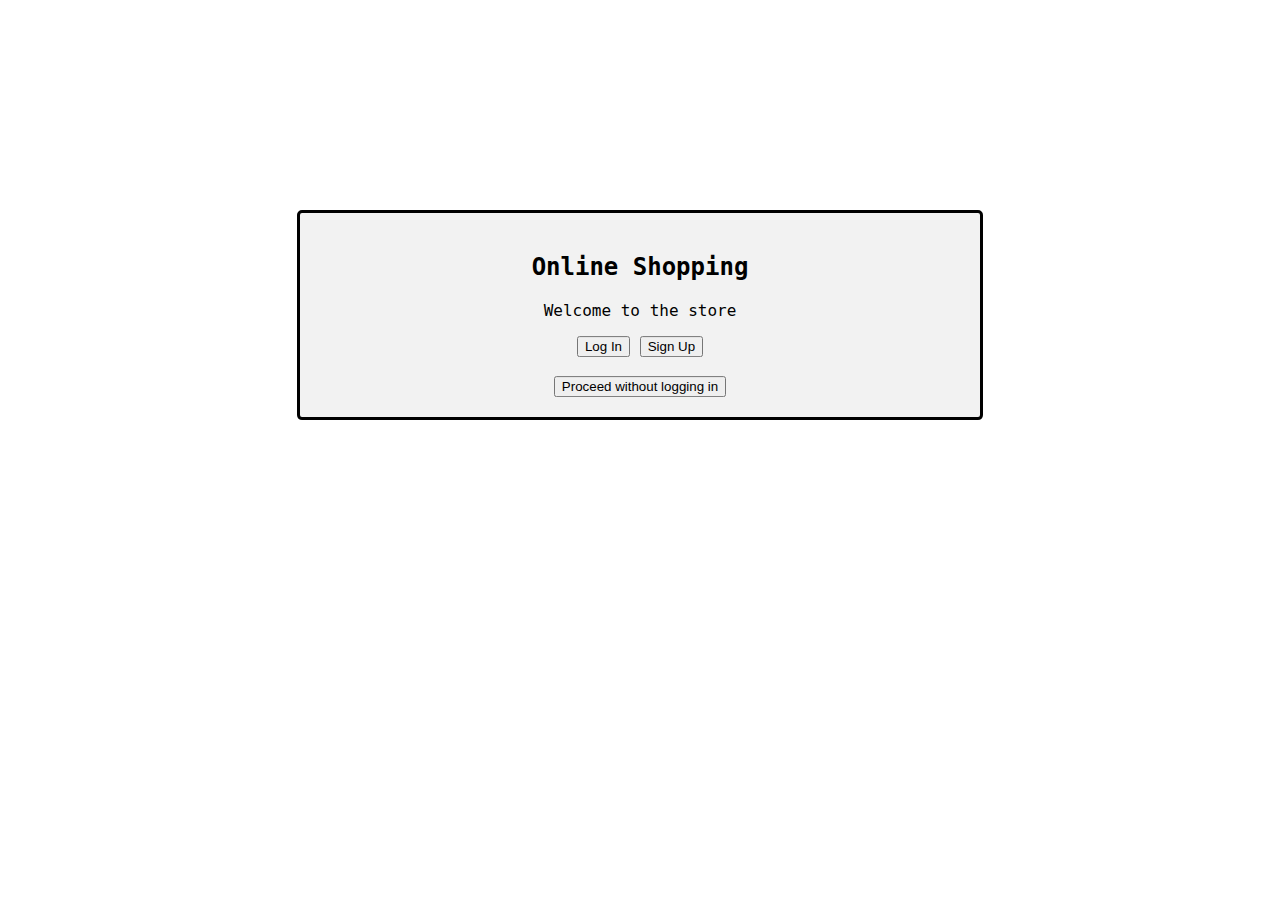
==== Shopping/index.html @ 0111e7b3 "Adding shopping website project" ====
<!DOCTYPE html>
<html>
    
    <head>
        
        <title>Online Shopping</title>
        <link rel="stylesheet" href="css/shopping.css">
        
    </head>
    
    <body>
        
        <div id="indexPageBody" class="centerDivs">
            
            <h2>Online Shopping</h2>
            
            <p>Welcome to the store</p>
            
            <a href="login.html"><button type="button" id="logInButton" class="buttons">Log In</button></a>
            <a href="signup.html"><button type="button" id="signUpButton" class="buttons">Sign Up</button></a>
            
            <br/>
            <br/>
            <button type="button" id="proceedButton" class="buttons">Proceed without logging in</button>
            
        </div>
        
    </body>
    
</html>
---- Shopping/css/shopping.css ----
body {
    font-family: "Tahoma", monospace;
}

.centerDivs {
    
    position: absolute;
    top: 35%;
    left: 50%;
    margin-right: -50%;
    transform: translate(-50%, -50%);
    align-items: center;
    text-align: center;
    
    border-radius: 5px;
    background-color: #f2f2f2;
    padding: 20px;
    width: 50%;
    border: solid;
}
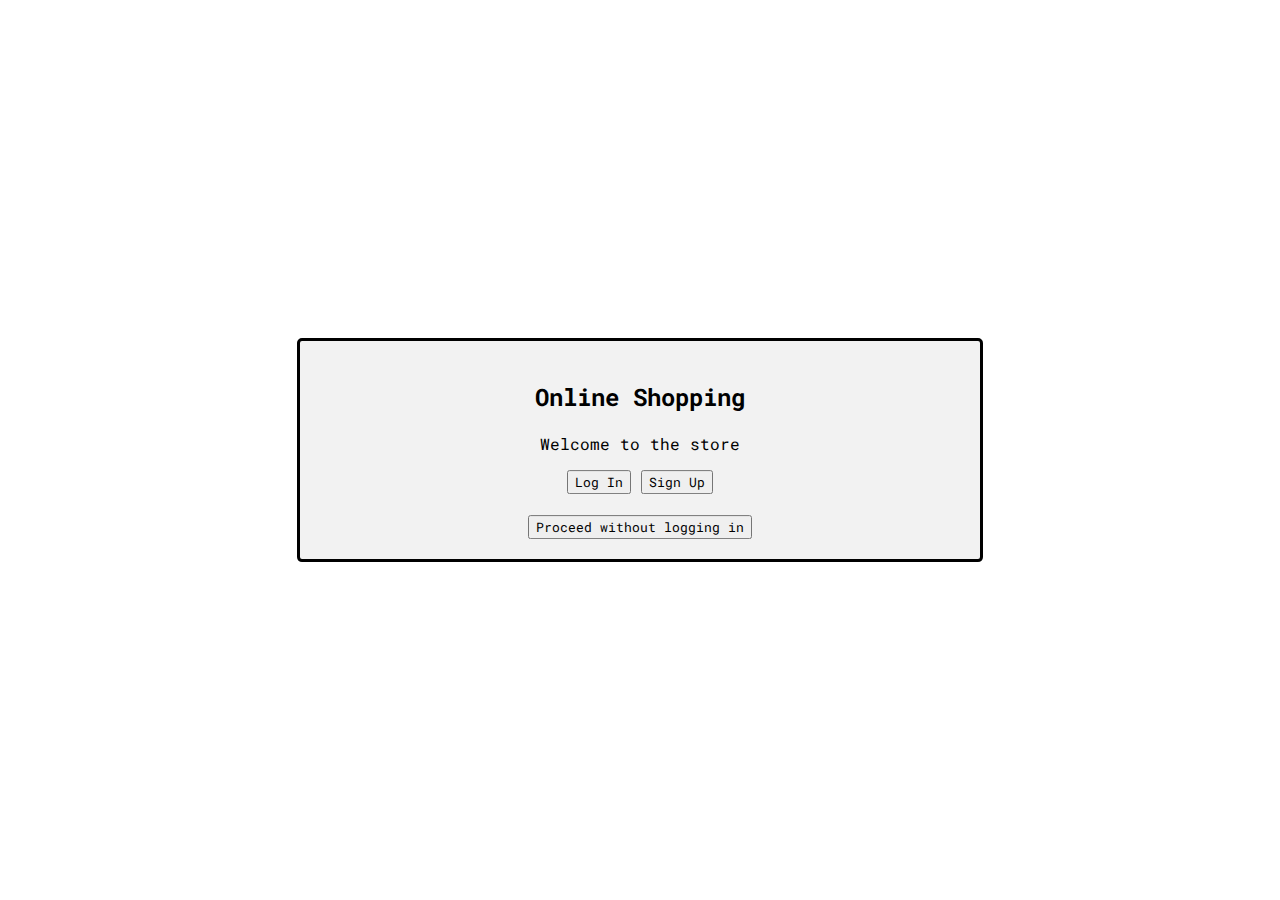
==== commit 171b1999: "Added item page" ====
--- a/Shopping/index.html
+++ b/Shopping/index.html
@@ -4,7 +4,11 @@
     <head>
         
         <title>Online Shopping</title>
+        
+        <link href="https://fonts.googleapis.com/css2?family=Roboto+Mono&display=swap" rel="stylesheet">
         <link rel="stylesheet" href="css/shopping.css">
+        <script type="text/javascript" src="https://ajax.googleapis.com/ajax/libs/jquery/3.5.1/jquery.min.js"></script>
+        <script type="text/javascript" src="javascript/shoppingJS.js"></script>
         
     </head>
     
--- a/Shopping/css/shopping.css
+++ b/Shopping/css/shopping.css
@@ -1,11 +1,11 @@
 body {
-    font-family: "Tahoma", monospace;
+    font-family: 'Roboto Mono', monospace;
 }
 
 .centerDivs {
     
     position: absolute;
-    top: 35%;
+    top: 50%;
     left: 50%;
     margin-right: -50%;
     transform: translate(-50%, -50%);
@@ -18,3 +18,122 @@
     width: 50%;
     border: solid;
 }
+
+header {
+    
+    text-align: center;
+}
+
+h2 {
+    font-family: 'Roboto Mono', monospace;
+    text-align: center;
+}
+
+h4 {
+    text-align: center;
+}
+
+p {
+    text-align: center;
+}
+
+select {
+    font-family: 'Roboto Mono', monospace;
+    text-align: center;
+    display: block;
+    margin: 0 auto;
+}
+
+.navigationBar, .userDropdownButton {
+    
+    background-color: antiquewhite;
+    overflow: hidden;
+}
+
+/* styles the links in the navigation bar */
+.navigationBar a {
+    
+    float: left;
+    color: brown;
+    text-align: center;
+    padding: 14px 16px; /* above+below and left+right */
+    text-decoration: none; /* removes underline on links */
+    font-size: 17px;
+}
+
+/* change the colour of the links on hover */
+.navigationBar a:hover, .userDropdownDiv:hover .userDropdownButton, .userDropdownButton:focus {
+    
+    background-color: cornflowerblue;
+    color: aliceblue;    
+}
+
+/* links that are to be the right of the screen */
+.navTopRight {
+    float: right;
+}
+
+.userDropdownDiv {
+    
+    float: right;
+    overflow: hidden;
+}
+
+.userDropdownDiv .userDropdownButton {
+    
+    cursor: pointer;
+    font-size: 17px;
+    border: none;
+    outline: none;
+    color: brown;
+    padding: 14px 16px;
+    margin: 0;
+}
+
+.userDropdownContent {
+    
+    display: none;
+    position: absolute;
+    min-width:  121px;
+    box-shadow: 0px 8px 16px 0px rgba(0,0,0,0.2);
+    z-index: 1;   
+}
+
+.userDropdownContent a {
+    
+    float: none;
+    color: brown;
+    padding: 14px 16px;
+    text-decoration: none;
+    display: block;
+    text-align: left;
+}
+
+.userDropdownContent a:hover {
+    background-color: azure;
+}
+
+.show {
+    display: block;
+}
+
+img {
+    display: block;
+    margin-left: auto;
+    margin-right: auto;
+    width: 50%;
+    height: 100%;
+}
+
+#itemImage {
+    width: 25%;
+    height: 25%;
+}
+
+button {
+    font-family: 'Roboto Mono', monospace;
+}
+
+input {
+    font-family: 'Roboto Mono', monospace;
+}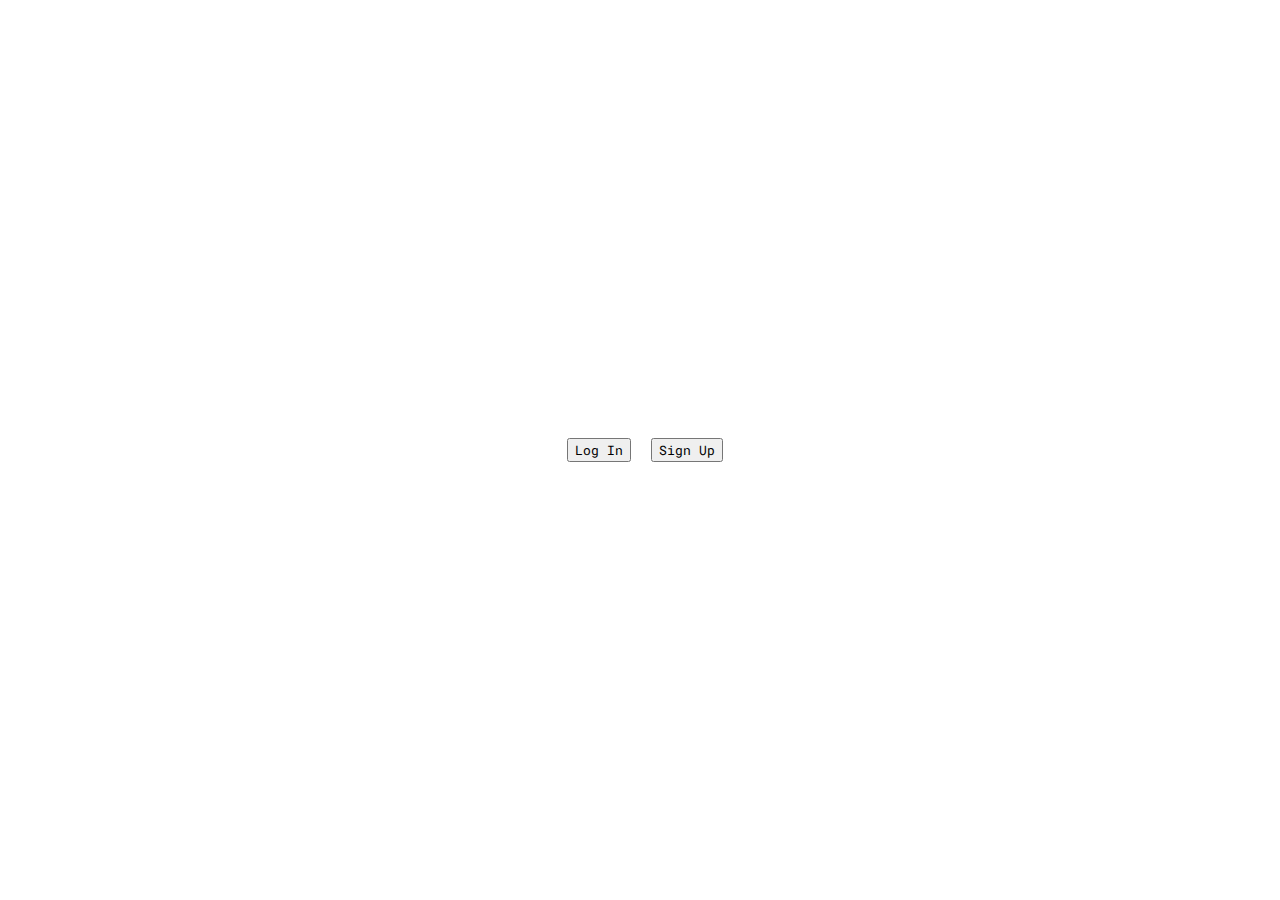
==== commit 93413519: "updated css" ====
--- a/Shopping/index.html
+++ b/Shopping/index.html
@@ -6,8 +6,17 @@
         <title>Online Shopping</title>
         
         <link href="https://fonts.googleapis.com/css2?family=Roboto+Mono&display=swap" rel="stylesheet">
-        <link rel="stylesheet" href="css/shopping.css">
+        
+        <!-- Bootstrap libraries for Carousel (note you need to import jQuery as well before bootstrap js) -->
+        <link rel="stylesheet" href="https://cdn.jsdelivr.net/npm/bootstrap@4.5.3/dist/css/bootstrap.min.css" integrity="sha384-TX8t27EcRE3e/ihU7zmQxVncDAy5uIKz4rEkgIXeMed4M0jlfIDPvg6uqKI2xXr2" crossorigin="anonymous">
         <script type="text/javascript" src="https://ajax.googleapis.com/ajax/libs/jquery/3.5.1/jquery.min.js"></script>
+        <script src="https://cdn.jsdelivr.net/npm/bootstrap@4.5.3/dist/js/bootstrap.bundle.min.js" integrity="sha384-ho+j7jyWK8fNQe+A12Hb8AhRq26LrZ/JpcUGGOn+Y7RsweNrtN/tE3MoK7ZeZDyx" crossorigin="anonymous"></script>
+        
+        <!-- Load icon library -->
+        <link rel="stylesheet" href="https://cdnjs.cloudflare.com/ajax/libs/font-awesome/4.7.0/css/font-awesome.min.css">
+        
+        <!-- Local css and JS-->
+        <link rel=stylesheet href="css/shopping.css">
         <script type="text/javascript" src="javascript/shoppingJS.js"></script>
         
     </head>
@@ -16,16 +25,8 @@
         
         <div id="indexPageBody" class="centerDivs">
             
-            <h2>Online Shopping</h2>
-            
-            <p>Welcome to the store</p>
-            
-            <a href="login.html"><button type="button" id="logInButton" class="buttons">Log In</button></a>
-            <a href="signup.html"><button type="button" id="signUpButton" class="buttons">Sign Up</button></a>
-            
-            <br/>
-            <br/>
-            <button type="button" id="proceedButton" class="buttons">Proceed without logging in</button>
+            <a href="login.html"><button type="button" id="logInButton" class="buttons btn btn-outline-secondary btn-lg">Log In</button></a>
+            <a href="signup.html"><button type="button" id="signUpButton" class="buttons btn btn-outline-secondary btn-lg">Sign Up</button></a>
             
         </div>
         
--- a/Shopping/css/shopping.css
+++ b/Shopping/css/shopping.css
@@ -1,5 +1,6 @@
 body {
     font-family: 'Roboto Mono', monospace;
+    color: darkgray;
 }
 
 .centerDivs {
@@ -12,11 +13,34 @@
     align-items: center;
     text-align: center;
     
-    border-radius: 5px;
-    background-color: #f2f2f2;
+    
+    background-color: none;
     padding: 20px;
     width: 50%;
+    border: none;
+}
+
+.shopItemsCarouselDiv {
+    
+    position: absolute;
+    top: 50%;
+    left: 50%;
+    margin-right: -50%;
+    transform: translate(-50%, -50%);
+    align-items: center;
+    text-align: center;
+    
+    border-radius: 5px;
     border: solid;
+    background-color: lightgray;
+    padding: 20px;
+    width: 50%;
+    
+}
+
+.buttons {
+    font-family: 'Roboto Mono', monospace;
+    margin-left: 10px;
 }
 
 header {
@@ -26,6 +50,10 @@
 
 h2 {
     font-family: 'Roboto Mono', monospace;
+    text-align: center;
+}
+
+h3 {
     text-align: center;
 }
 
@@ -44,9 +72,16 @@
     margin: 0 auto;
 }
 
+.addToBasketBtn {
+    font-family: 'Roboto Mono', monospace;
+    text-align: center;
+    display: block;
+    margin: 0 auto;
+}
+
 .navigationBar, .userDropdownButton {
     
-    background-color: antiquewhite;
+    background-color: lightgray;
     overflow: hidden;
 }
 
@@ -54,7 +89,7 @@
 .navigationBar a {
     
     float: left;
-    color: brown;
+    color: whitesmoke;
     text-align: center;
     padding: 14px 16px; /* above+below and left+right */
     text-decoration: none; /* removes underline on links */
@@ -65,7 +100,7 @@
 .navigationBar a:hover, .userDropdownDiv:hover .userDropdownButton, .userDropdownButton:focus {
     
     background-color: cornflowerblue;
-    color: aliceblue;    
+    color: whitesmoke;    
 }
 
 /* links that are to be the right of the screen */
@@ -85,7 +120,7 @@
     font-size: 17px;
     border: none;
     outline: none;
-    color: brown;
+    color: whitesmoke;
     padding: 14px 16px;
     margin: 0;
 }
@@ -102,7 +137,7 @@
 .userDropdownContent a {
     
     float: none;
-    color: brown;
+    color: lightgray;
     padding: 14px 16px;
     text-decoration: none;
     display: block;
@@ -110,11 +145,20 @@
 }
 
 .userDropdownContent a:hover {
-    background-color: azure;
+    background-color: cornflowerblue;
 }
 
 .show {
     display: block;
+}
+
+.tableImage {
+    width: 100%;
+    height: 10%;
+    text-align: center;
+    display: block;
+    margin-left: auto;
+    margin-right: auto;
 }
 
 img {
@@ -125,15 +169,27 @@
     height: 100%;
 }
 
+tr {
+    height: 10px;
+}
+
+.imageCell {
+    width: 150px;
+}
+
 #itemImage {
     width: 25%;
     height: 25%;
 }
 
-button {
+input[type=text] {
     font-family: 'Roboto Mono', monospace;
 }
 
-input {
-    font-family: 'Roboto Mono', monospace;
+.qtyOfItemBtn {
+    width: 60px;
+}
+
+.carouselArrowColour {
+    color: gray;
 }